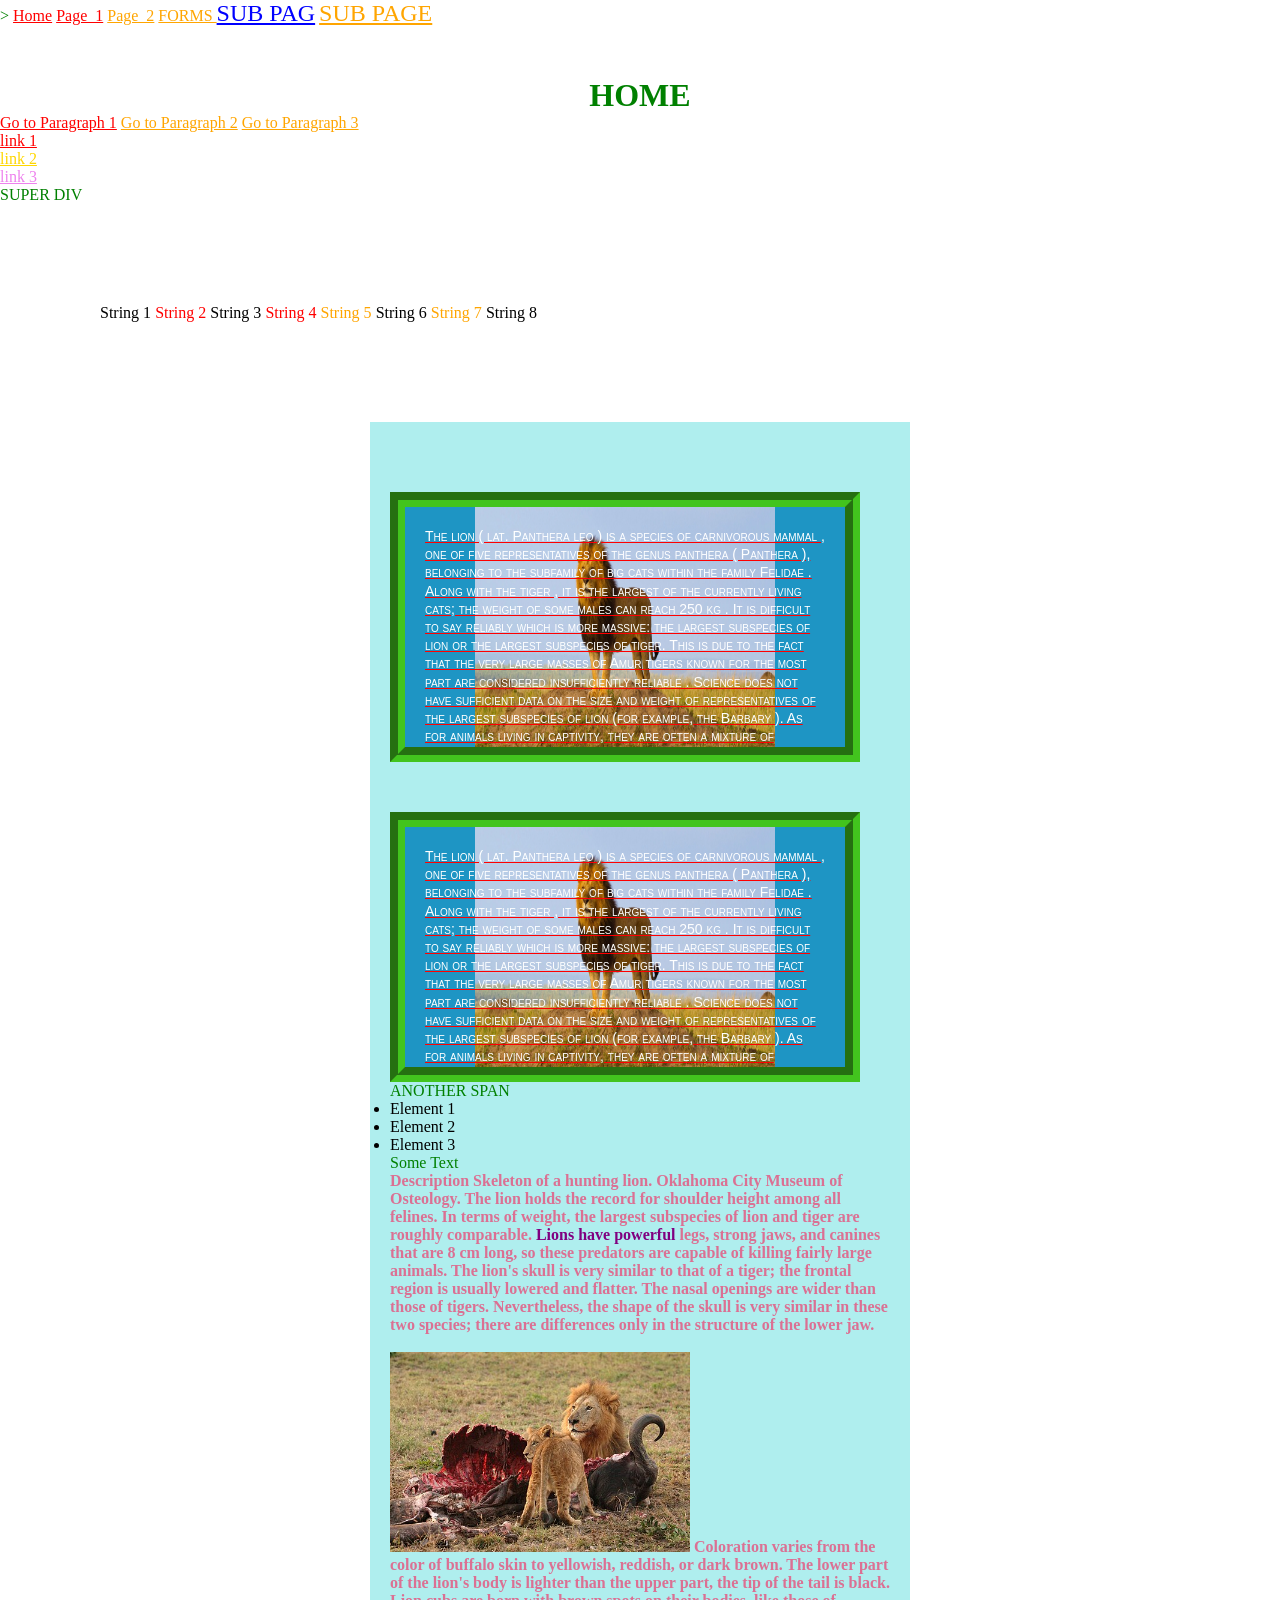
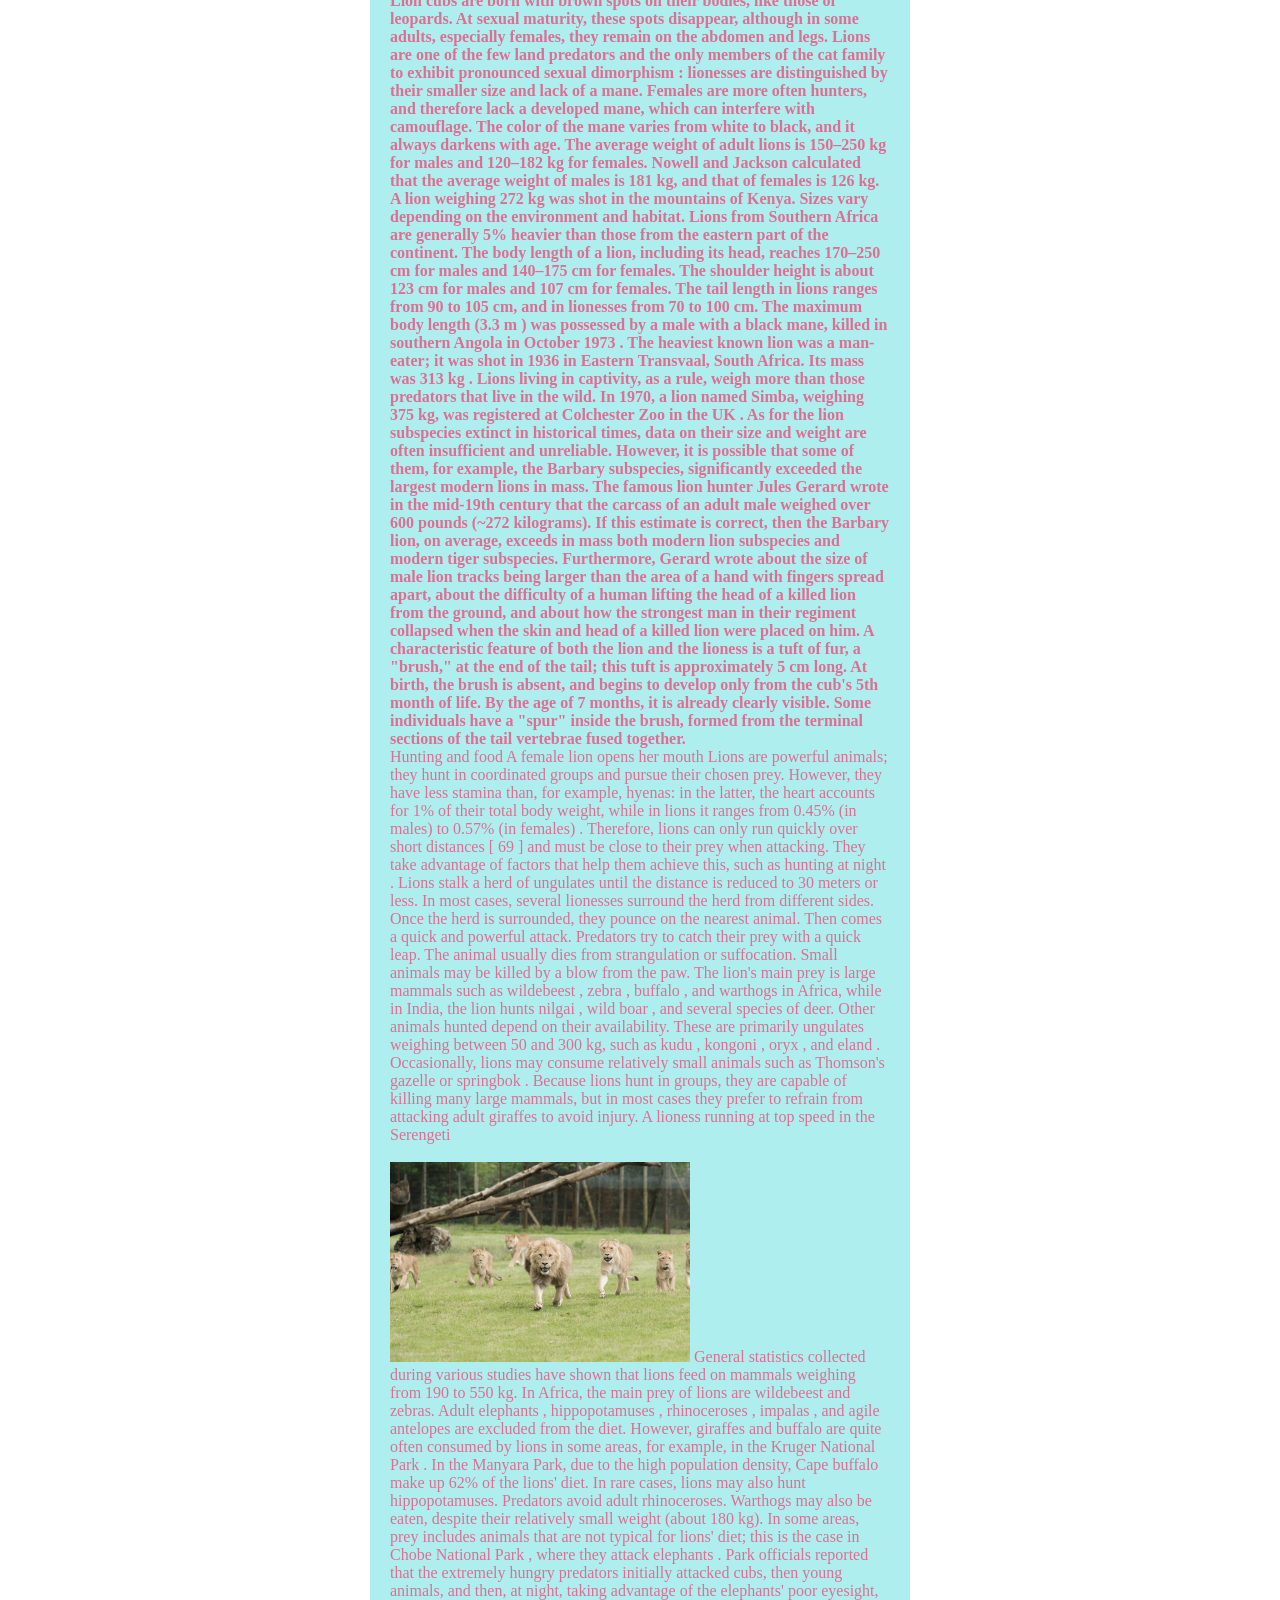
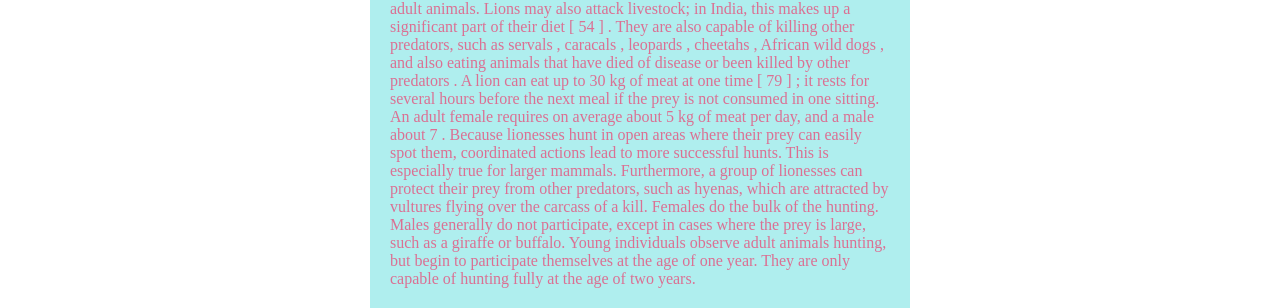
==== index.html @ d7620ac1 "Init commit" ====
<!DOCTYPE html>
<html lang="en">

<head>
    <meta charset="UTF-8">
    <meta name="viewport" content="width=device-width, initial-scale=1.0">
    <title>Document</title>
    <link rel="stylesheet" href="./styles.css">>


</head>

<body>
    
<a href="./index.html" title="Home Page" class="left">Home</a> 
<a href="./pages/1.html" title="Page 1" class="left">Page_1</a> 
<a href="./pages/2.html" title="Page 2" class="right">Page_2</a>
<a href="./pages/forms.html" title="FORMS" class="right">FORMS </a>
<a href="./sub1/sub2/sub3/subpage.html" title="Sub Page">SUB PAG</a>
<a href="./sub1/sub2/sub3/subpage.html" title="Sub Page" target="_blank" class="right">SUB PAGE</a>
<h1 title="HOME TITLE">HOME</h1>

<a href="#par1" class="left">Go to Paragraph 1</a>
<a href="#par2" class="right">Go to Paragraph 2</a>
<a href="#par3"class="right">Go to Paragraph 3</a>

<div class="test-test">
    <a href="#">link 1</a>

     <div class="up-box">
         <a href="#">link 2</a>
     </div>

     <div class="bottom-box">
          <a href="#">link 3</a>
    </div>
</div> 

<div class="some-super-attr-here">SUPER DIV</div>

<div class="strings">
    <span class="string1">String 1</span>
    <span class="string1">String 2</span>
    <span>String 3</span> 
    <span class="string1">String 4</span> 
    <span class="string2">String 5</span> 
    <span >String 6</span>
    <span class="string2">String 7</span>
    <span >String 8</span>
</div> 
   
 

<div class="content"> 
<p id="par1" Class="par1 another super-text "> 
The lion  ( lat.  Panthera leo ) is a species of carnivorous mammal , one of five representatives of the genus panthera ( Panthera ), belonging to the subfamily of big cats within the family Felidae . 
Along with the tiger  , it is the largest of the currently living cats; the weight of some males can reach 250 kg  . 
It is difficult to say reliably which is more massive: the largest subspecies of lion or the largest subspecies of tiger. 
This is due to the fact that the very large masses of Amur tigers known for the most part are considered insufficiently reliable .
 Science does not have sufficient data on the size and weight of representatives of the largest subspecies of lion
(for example, the Barbary ). As for animals living in captivity, they are often a mixture of different subspecies.
 There is an opinion that lions in captivity are somewhat larger and heavier than tigers .
The worried lion
<br>
<br>
<img src="home-work-1/images-3/lion.jpeg-4.jpg" width="300" height="200" alt="lion.jpeg-4.jpg">



The historical range of the lion was significantly wider than its modern range: as early as the Early Middle Ages, lions were found throughout Africa , except for deserts and tropical forests. 
They could also be seen in the Middle East , Iran , and even in some places in southern Europe (for example, they inhabited part of what is now southern Russia , rising to approximately the 45th parallel north). 
In northern and northwestern India, the lion was a common predator. However, persecution by humans and habitat destruction have led to the lion surviving in Africa only south of the Sahara; its range has now been greatly reduced. 
In Asia, a small lion population exists in the Gir Forest National Park (in the Indian state of Gujarat ), which, according to mtDNA, belongs to the subspecies Panthera leo leo (haplogroup B), and not to Panthera leo persica .
Until the late Pleistocene , about 10,000 years ago, lions were the most widespread large mammals on Earth after humans  
. Their fossil remains have been found in much of Africa, across Eurasia from Western Europe to India , and in North America from the Yukon to Peru .
 The European cave lion , known from cave paintings , was apparently a subspecies of the modern lion.
The lion's appearance is very distinctive. It is one of the few predators with pronounced sexual dimorphism . 
Males are not only significantly larger than females, but also have a mane, which in some subspecies reaches a large height and covers the shoulders, part of the back, and chest. 
Lions are yellowish-gray in color, with varying shades; the mane is often the same color as the pelt, but can be dark, even black.
 Lion subspecies are determined largely by the color of their mane.
Aside from the mane, the animal's body fur is short, with only a tuft of long hair at the end of the tail.
Lions primarily inhabit grassy savannas , but may occasionally migrate to arboreal savannas or dry tropical forests .
 Unlike other cats, they do not live alone, but in special family groups called prides . A pride typically consists of related females, offspring, and several adult males. 
 Females hunt together, typically targeting large ungulates. Lions do not specifically hunt humans, but cannibalism is very common.
  Lions are apex predators , meaning they occupy a high position in the food chain and are preyed upon only by parasites .
In the wild, lions live from ten to fourteen years; in captivity, they can live for over twenty years. 
Males, as a rule, rarely live more than ten years. This is because fights with other lions significantly reduce their lifespan.
</p>


<p id="par1" Class="par1"  > 
The lion  ( lat.  Panthera leo ) is a species of carnivorous mammal , one of five representatives of the genus panthera ( Panthera ), belonging to the subfamily of big cats within the family Felidae . 
Along with the tiger  , it is the largest of the currently living cats; the weight of some males can reach 250 kg  . 
It is difficult to say reliably which is more massive: the largest subspecies of lion or the largest subspecies of tiger. 
This is due to the fact that the very large masses of Amur tigers known for the most part are considered insufficiently reliable .
 Science does not have sufficient data on the size and weight of representatives of the largest subspecies of lion
(for example, the Barbary ). As for animals living in captivity, they are often a mixture of different subspecies.
 There is an opinion that lions in captivity are somewhat larger and heavier than tigers .
The worried lion
<br>
<br>
<img src="home-work-1/images-3/lion.jpeg-4.jpg" width="300" height="200" alt="lion.jpeg-4.jpg">



The historical range of the lion was significantly wider than its modern range: as early as the Early Middle Ages, lions were found throughout Africa , except for deserts and tropical forests. 
They could also be seen in the Middle East , Iran , and even in some places in southern Europe (for example, they inhabited part of what is now southern Russia , rising to approximately the 45th parallel north). 
In northern and northwestern India, the lion was a common predator. However, persecution by humans and habitat destruction have led to the lion surviving in Africa only south of the Sahara; its range has now been greatly reduced. 
In Asia, a small lion population exists in the Gir Forest National Park (in the Indian state of Gujarat ), which, according to mtDNA, belongs to the subspecies Panthera leo leo (haplogroup B), and not to Panthera leo persica .
Until the late Pleistocene , about 10,000 years ago, lions were the most widespread large mammals on Earth after humans  
. Their fossil remains have been found in much of Africa, across Eurasia from Western Europe to India , and in North America from the Yukon to Peru .
 The European cave lion , known from cave paintings , was apparently a subspecies of the modern lion.
The lion's appearance is very distinctive. It is one of the few predators with pronounced sexual dimorphism . 
Males are not only significantly larger than females, but also have a mane, which in some subspecies reaches a large height and covers the shoulders, part of the back, and chest. 
Lions are yellowish-gray in color, with varying shades; the mane is often the same color as the pelt, but can be dark, even black.
 Lion subspecies are determined largely by the color of their mane.
Aside from the mane, the animal's body fur is short, with only a tuft of long hair at the end of the tail.
Lions primarily inhabit grassy savannas , but may occasionally migrate to arboreal savannas or dry tropical forests .
 Unlike other cats, they do not live alone, but in special family groups called prides . A pride typically consists of related females, offspring, and several adult males. 
 Females hunt together, typically targeting large ungulates. Lions do not specifically hunt humans, but cannibalism is very common.
  Lions are apex predators , meaning they occupy a high position in the food chain and are preyed upon only by parasites .
In the wild, lions live from ten to fourteen years; in captivity, they can live for over twenty years. 
Males, as a rule, rarely live more than ten years. This is because fights with other lions significantly reduce their lifespan.
</p>
<div class="clear"></div>

<div class="test-box">

</div> 


<span>
  ANOTHER SPAN
</span>

<ul>
   <li>Element 1</li>
   <li>Element 2</li>
   <li>Element 3</li>
   

</ul>
 <spam>Some Text</spam>
<p id="par2">
Description
Skeleton of a hunting lion. Oklahoma City Museum of Osteology.
The lion holds the record for shoulder height among all felines. 
In terms of weight, the largest subspecies of lion and tiger are roughly comparable. 
    <span>Lions have powerful</span> legs, strong jaws, and canines that are 8 cm long, so these predators are capable of killing fairly large animals.
The lion's skull is very similar to that of a tiger; the frontal region is usually lowered and flatter.
 The nasal openings are wider than those of tigers. 
Nevertheless, the shape of the skull is very similar in these two species; there are differences only in the structure of the lower jaw. 
<br>
<br>
<img src="home-work-1/images-3/lion.jpeg-5.jpg" width="300" height="200" alt="lion.jpeg-5.jpg">
Coloration varies from the color of buffalo skin to yellowish, reddish, or dark brown. 
The lower part of the lion's body is lighter than the upper part, the tip of the tail is black. 
Lion cubs are born with brown spots on their bodies, like those of leopards.
 At sexual maturity, these spots disappear, although in some adults, especially females, they remain on the abdomen and legs.
Lions are one of the few land predators and the only members of the cat family to exhibit pronounced sexual dimorphism : 
lionesses are distinguished by their smaller size and lack of a mane. Females are more often hunters, and therefore lack a developed mane, which can interfere with camouflage. 
The color of the mane varies from white to black, and it always darkens with age.
The average weight of adult lions is 150–250 kg for males and 120–182 kg for females. 
Nowell and Jackson calculated that the average weight of males is 181 kg, and that of females is 126 kg.
 A lion weighing 272 kg was shot in the mountains of Kenya. 
Sizes vary depending on the environment and habitat. 
Lions from Southern Africa are generally 5% heavier than those from the eastern part of the continent.
The body length of a lion, including its head, reaches 170–250 cm for males and 140–175 cm for females. 
The shoulder height is about 123 cm for males and 107 cm for females. The tail length in lions ranges from 90 to 105 cm, and in lionesses from 70 to 100 cm. 
The maximum body length (3.3 m  ) was possessed by a male with a black mane, killed in southern Angola in October 1973 . 
The heaviest known lion was a man-eater; it was shot in 1936 in Eastern Transvaal, South Africa. Its mass was 313 kg . 
Lions living in captivity, as a rule, weigh more than those predators that live in the wild. In 1970, a lion named Simba, weighing 375 kg, was registered at Colchester Zoo in the UK . 
As for the lion subspecies extinct in historical times, data on their size and weight are often insufficient and unreliable. 
However, it is possible that some of them, for example, the Barbary subspecies, significantly exceeded the largest modern lions in mass. 
The famous lion hunter Jules Gerard wrote in the mid-19th century that the carcass of an adult male weighed over 600 pounds (~272 kilograms). 
If this estimate is correct, then the Barbary lion, on average, exceeds in mass both modern lion subspecies and modern tiger subspecies. Furthermore, Gerard wrote about the size of male lion tracks being larger than the area of ​​a hand with fingers spread apart, about the difficulty of a human lifting the head of a killed lion from the ground, and about how the strongest man in their regiment collapsed when the skin and head of a killed lion were placed on him. 
A characteristic feature of both the lion and the lioness is a tuft of fur, a "brush," at the end of the tail; this tuft is approximately 5 cm long. At birth, the brush is absent, and begins to develop only from the cub's 5th month of life.
 By the age of 7 months, it is already clearly visible.
  Some individuals have a "spur" inside the brush, formed from the terminal sections of the tail vertebrae fused together.
</p>

<p id="par3">
  Hunting and food
A female lion opens her mouth
Lions are powerful animals; they hunt in coordinated groups and pursue their chosen prey. 
However, they have less stamina than, for example, hyenas: in the latter, the heart accounts for 1% of their total body weight, while in lions it ranges from 0.45% (in males) to 0.57% (in females) . 
Therefore, lions can only run quickly over short distances [ 69 ] and must be close to their prey when attacking. They take advantage of factors that help them achieve this, such as hunting at night .
 Lions stalk a herd of ungulates until the distance is reduced to 30 meters or less. In most cases, several lionesses surround the herd from different sides. Once the herd is surrounded, they pounce on the nearest animal.
  Then comes a quick and powerful attack. Predators try to catch their prey with a quick leap. The animal usually dies from strangulation or suffocation. 
  Small animals may be killed by a blow from the paw.
The lion's main prey is large mammals such as wildebeest , zebra , buffalo , and warthogs in Africa, while in India, the lion hunts nilgai , wild boar , and several species of deer.
 Other animals hunted depend on their availability. These are primarily ungulates weighing between 50 and 300 kg, such as kudu , kongoni , oryx , and eland . 
 Occasionally, lions may consume relatively small animals such as Thomson's gazelle or springbok . Because lions hunt in groups, they are capable of killing many large mammals, but in most cases they prefer to refrain from attacking adult giraffes to avoid injury.
A lioness running at top speed in the Serengeti
<br>
<br>
<img src="home-work-1/images-3/lion.jpeg-3.png" width="300" height="200" alt="lion.jpeg-3.png">
General statistics collected during various studies have shown that lions feed on mammals weighing from 190 to 550 kg. In Africa, the main prey of lions are wildebeest and zebras. 
Adult elephants , hippopotamuses , rhinoceroses , impalas , and agile antelopes are excluded from the diet. However, giraffes and buffalo are quite often consumed by lions in some areas, for example, in the Kruger National Park . 
In the Manyara Park, due to the high population density, Cape buffalo  make up 62% of the lions' diet. 
In rare cases, lions may also hunt hippopotamuses. Predators avoid adult rhinoceroses. Warthogs may also be eaten, despite their relatively small weight (about 180 kg). 
In some areas, prey includes animals that are not typical for lions' diet; this is the case in Chobe National Park , where they attack elephants . 
Park officials reported that the extremely hungry predators initially attacked cubs, then young animals, and then, at night, taking advantage of the elephants' poor eyesight, adult animals.
 Lions may also attack livestock; in India, this makes up a significant part of their diet [ 54 ] . They are also capable of killing other predators, such as servals , caracals , leopards , cheetahs , African wild dogs , and also eating animals that have died of disease or been killed by other predators . 
 A lion can eat up to 30 kg of meat at one time [ 79 ] ; it rests for several hours before the next meal if the prey is not consumed in one sitting. An adult female requires on average about 5 kg of meat per day, and a male about 7 .
Because lionesses hunt in open areas where their prey can easily spot them, coordinated actions lead to more successful hunts. This is especially true for larger mammals. 
Furthermore, a group of lionesses can protect their prey from other predators, such as hyenas, which are attracted by vultures flying over the carcass of a kill.
 Females do the bulk of the hunting. Males generally do not participate, except in cases where the prey is large, such as a giraffe or buffalo.
Young individuals observe adult animals hunting, but begin to participate themselves at the age of one year.
They are only capable of hunting fully at the age of two years.
</p>
</div>

</body>

</html>
---- styles.css ----
/*Загальный селектор*/

*{
    color:green;
}

/* Cелектор по тегу */
 a {
    color:blue
}

p{
    color: palevioletred;
}

/* Селектор по id */
#par2{
  font-weight: bold; 
 
}  
  
#par1{
    font-size: 14px;

  } 
  
  /* Селектор по класу */
  .left {
    color: red; 
  }

  .right {
    color: orange;  
  }

  /*Селектор по атрибуту*/

  [title="Sub Page"]{
    font-size: 24px;
  }

 .par1 {
    width: 400px;
    height: 200px;
    float: left;
    margin-right: 25px;
    margin-top: 50px;
    text-decoration: underline red;



    background-color: #1e95c4;
    background-image:url('././home-work-1/images-1/lion.jpeg-1.jpg');
    background-size: 300px 300px;
    background-repeat:no-repeat;
    background-position:center center;
    color: #fff;
   overflow: hidden;

    height: 400 px;
    width: 400px;
     

   border-width: 15px;
   border-style:groove;   
   border-color: #42c41e;
   font-size: 24px;
   padding: 20px;   
   line-height: 1.3;
   font-variant:small-caps;
   font-weight:400;
   font-family:Arial, Helvetica, sans-serif;

 } 

 .clear{
    clear:both;
 }

 ul {
    color: black;
     
  
    
 }   

 li {
    color: black;
 }
     
 .content{
    background: paleturquoise ;
    width: 500px;
    margin: auto;
    padding: 20px;
 }

 .input{ 
    width: 200px;
    height: 30px;
    margin-top: 20px;
    border-radius: 5px;
    border: 1px solid #ccc;
    padding: 5px;
    font-size: 16px;
 }
  
 span {
    color: green;
 }
 
 #par2 span{
    color:purple;
 }

 html body.test-box #par2{
    color: purple;
 }

 .test-test > a {
     color: red;
 
 }

 .test-test div > a {
     color: gold;
 
 }

 
 .test-test .bottom-box > a {
     color: violet;
 
 }

 .strings {
    margin: 100px;
 }

 .strings span{
    color: black;
 }

.string1 ~ .string1  {
     color: red;
   
}

.string1 ~ .string2 {
    color: orange;
}



* {
    padding: 0;
    margin: 0;
}

h1{
    text-align: center;
    margin-top: 50px;
}

/*.some-super-attr-here {*/
/*[class="some-super-attr-here"] { */
/* [class^="some-"] {*/
/*[class$="some-"] { 
[class*="some-"] {
   background-color: fuchsia;
   width:200px;
   height: 200px;
   margin: 40px;
} */

p {}
#par1 {}
.par1 {}
.another {}
.super-text {}
[data-tag="paragraph"] {}

p#par1.par1 {}
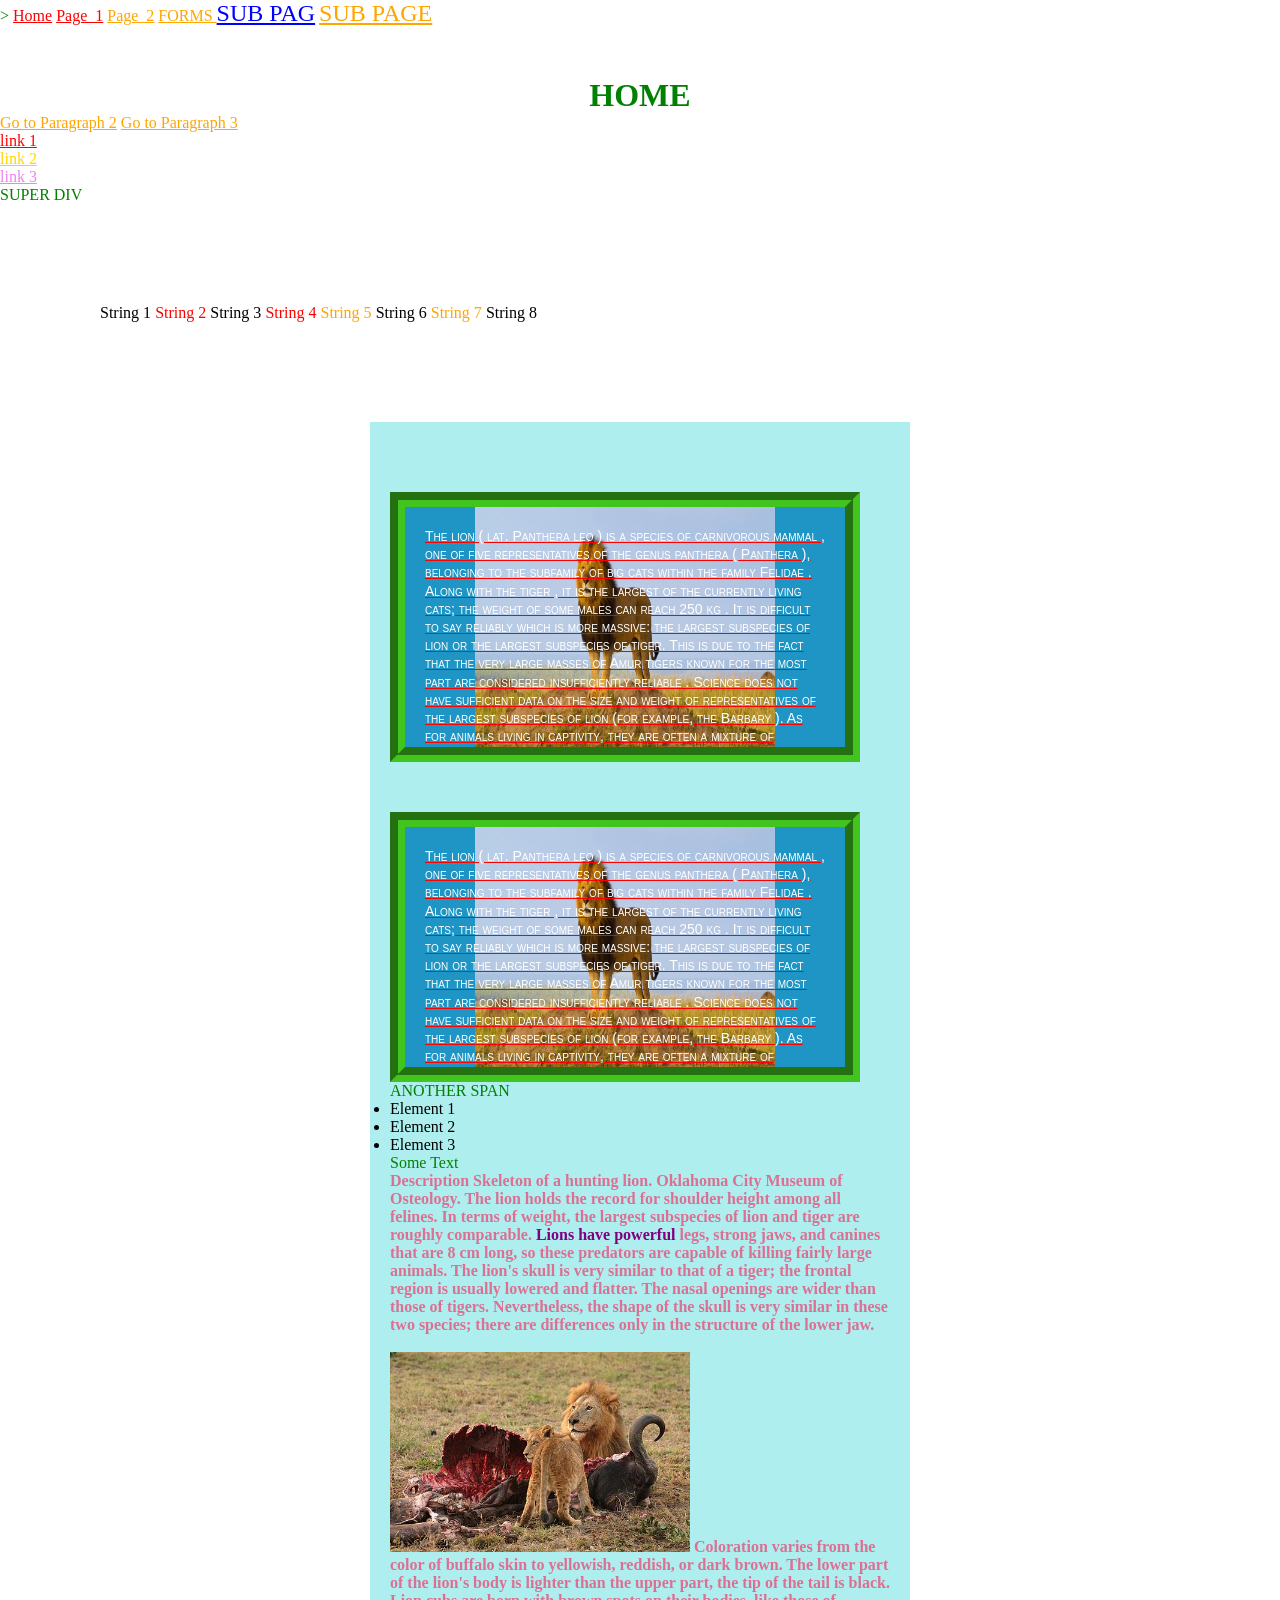
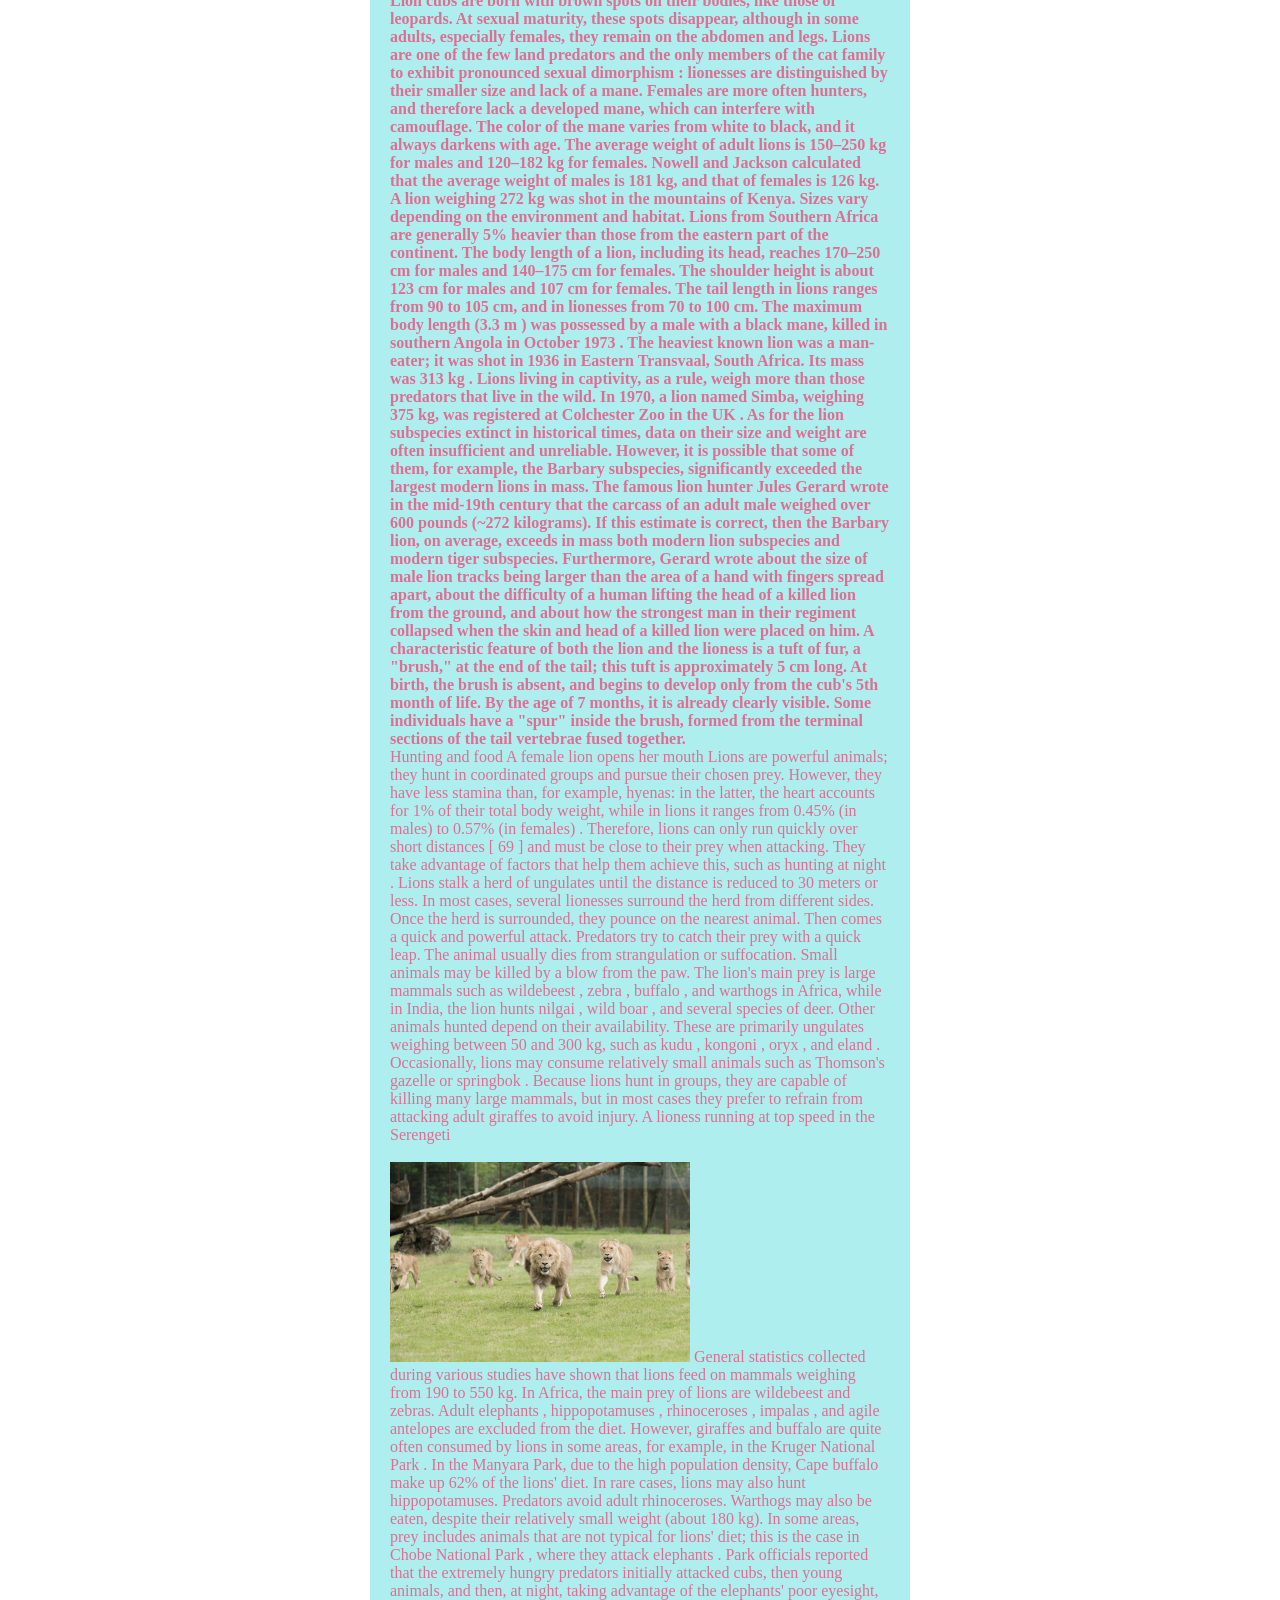
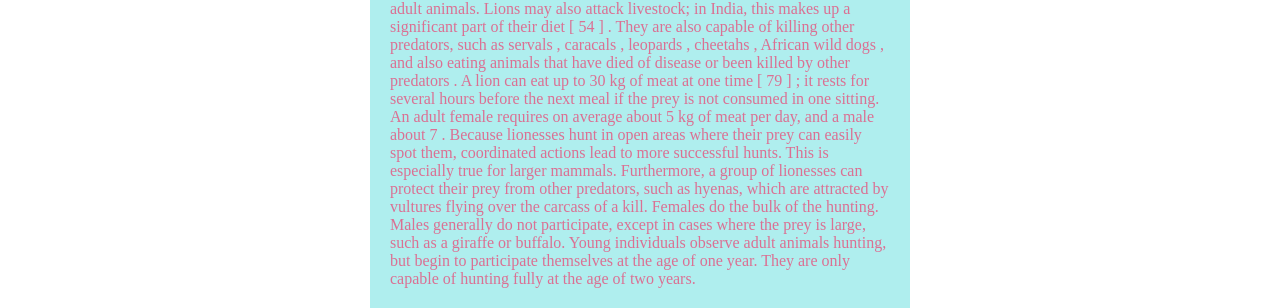
==== commit a4b42644: "New changes again" ====
--- a/index.html
+++ b/index.html
@@ -20,7 +20,7 @@
 <a href="./sub1/sub2/sub3/subpage.html" title="Sub Page" target="_blank" class="right">SUB PAGE</a>
 <h1 title="HOME TITLE">HOME</h1>
 
-<a href="#par1" class="left">Go to Paragraph 1</a>
+
 <a href="#par2" class="right">Go to Paragraph 2</a>
 <a href="#par3"class="right">Go to Paragraph 3</a>
 
--- a/styles.css
+++ b/styles.css
@@ -174,6 +174,7 @@
    margin: 40px;
 } */
 
+/*
 p {}
 #par1 {}
 .par1 {}
@@ -182,3 +183,4 @@
 [data-tag="paragraph"] {}
 
 p#par1.par1 {}
+*/
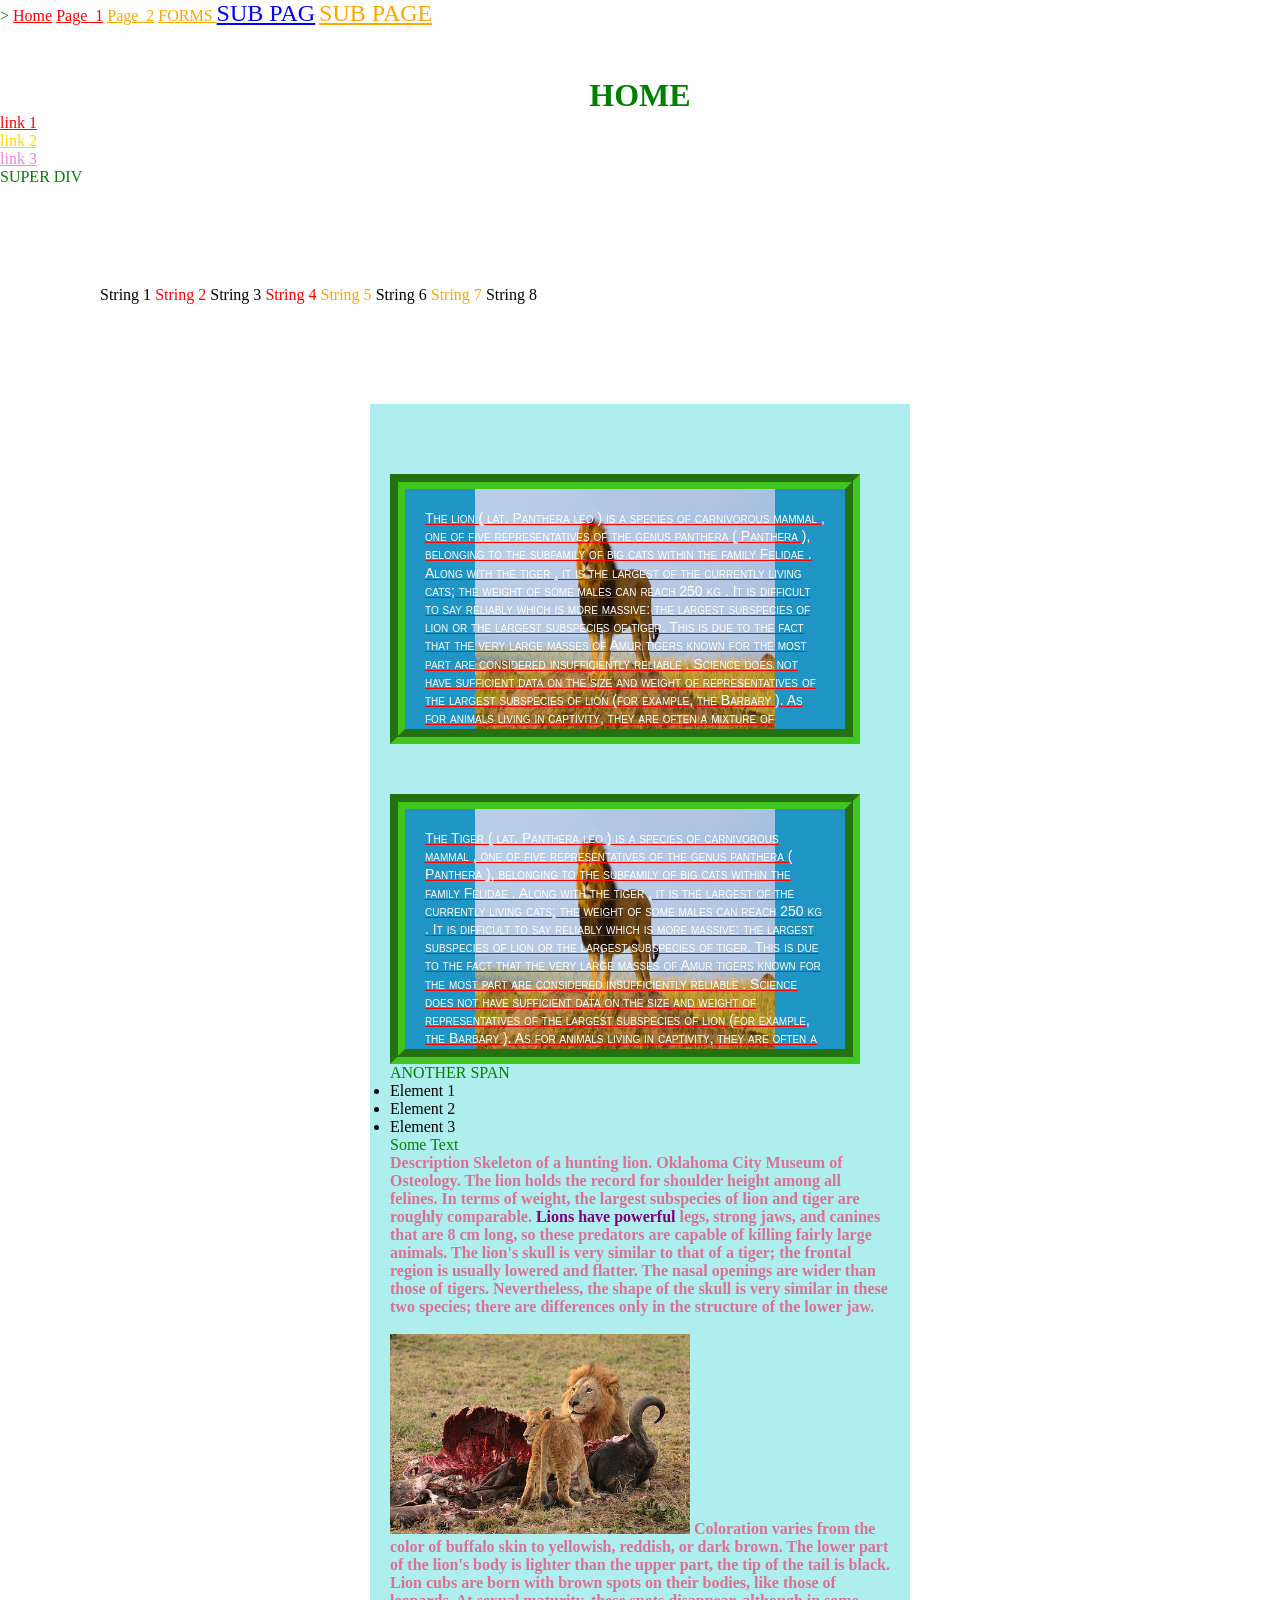
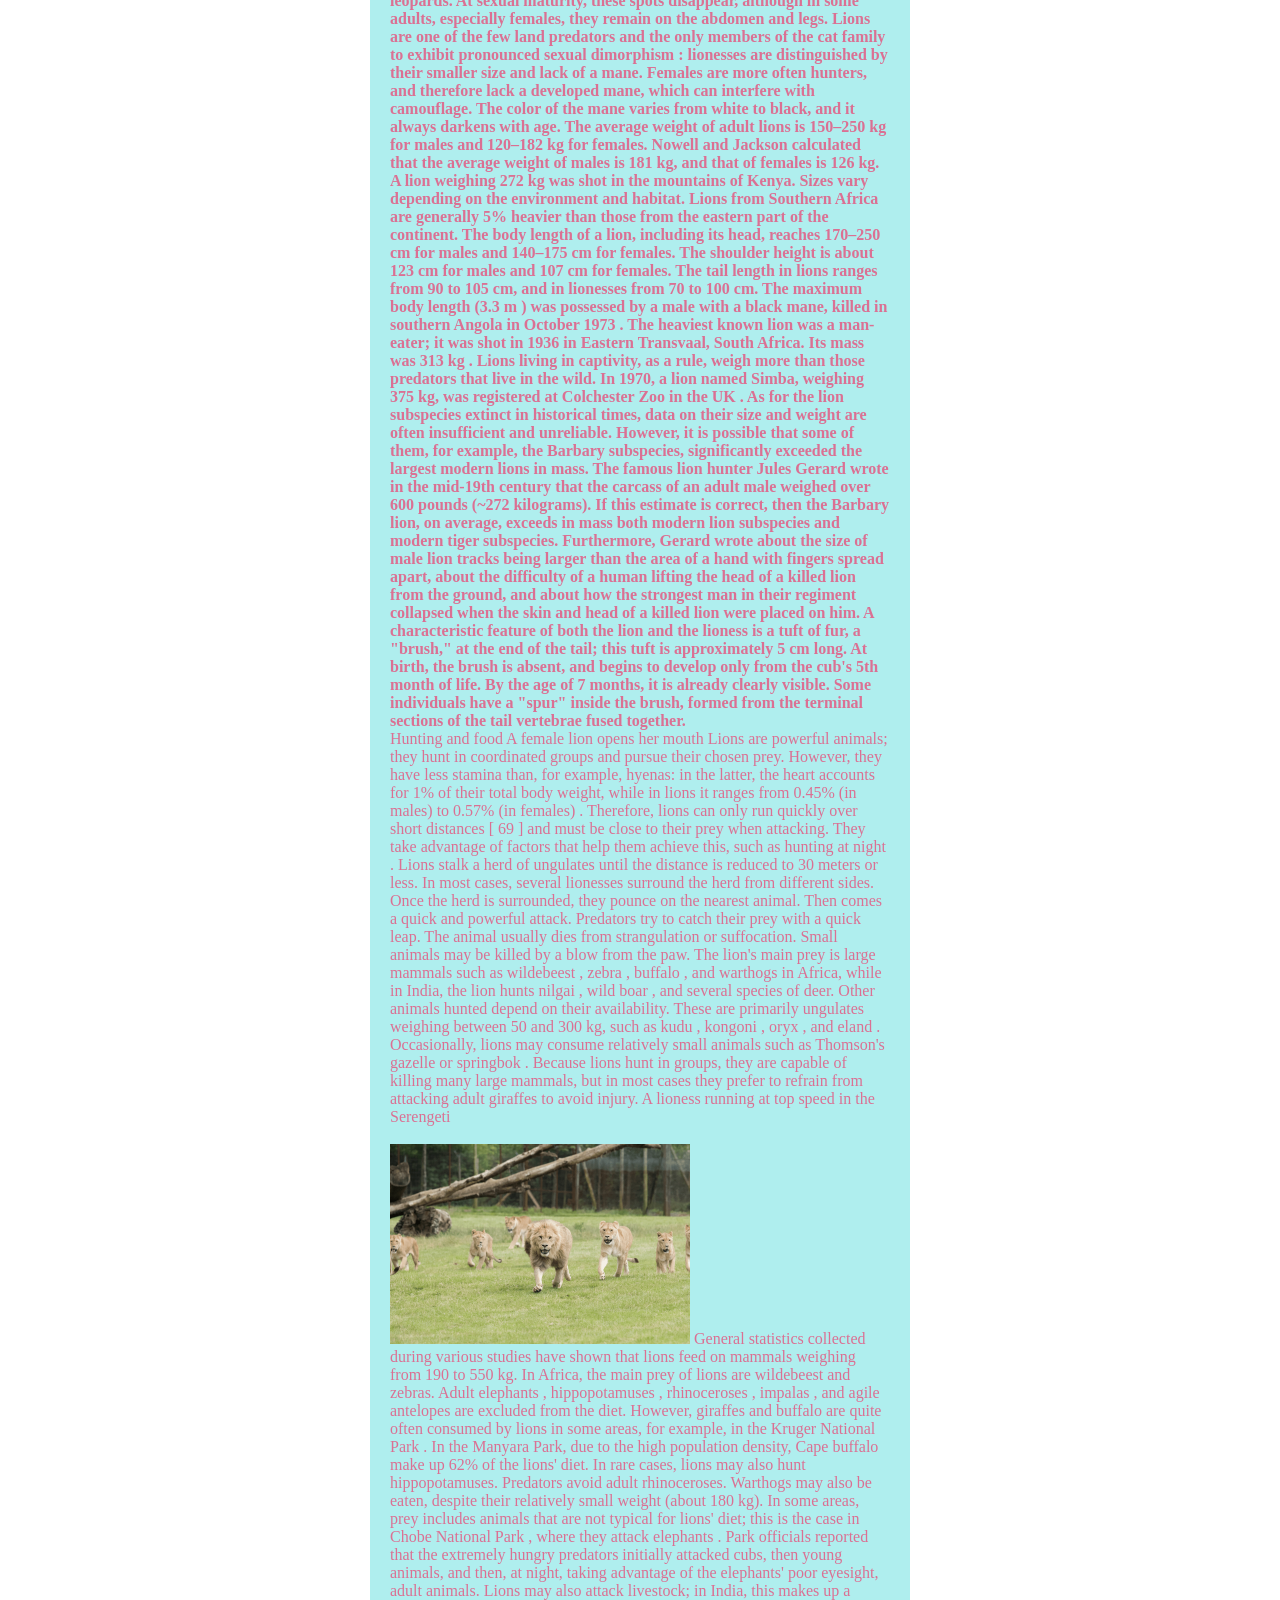
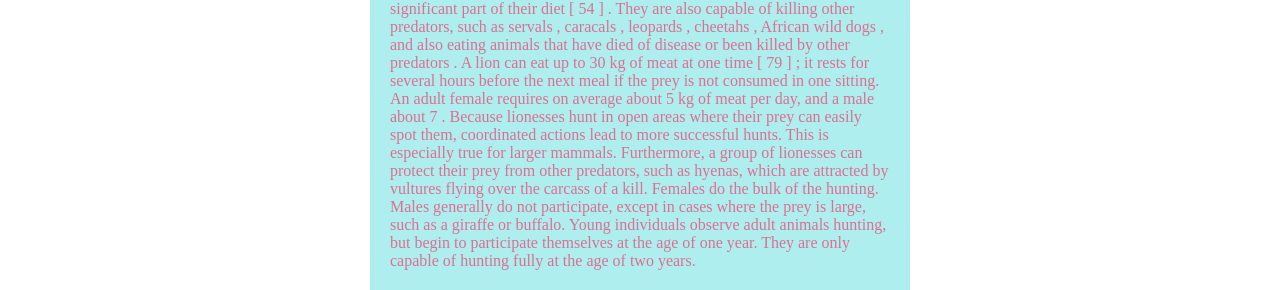
==== commit c0906633: "My New Changes" ====
--- a/index.html
+++ b/index.html
@@ -21,8 +21,7 @@
 <h1 title="HOME TITLE">HOME</h1>
 
 
-<a href="#par2" class="right">Go to Paragraph 2</a>
-<a href="#par3"class="right">Go to Paragraph 3</a>
+
 
 <div class="test-test">
     <a href="#">link 1</a>
@@ -89,7 +88,7 @@
 
 
 <p id="par1" Class="par1"  > 
-The lion  ( lat.  Panthera leo ) is a species of carnivorous mammal , one of five representatives of the genus panthera ( Panthera ), belonging to the subfamily of big cats within the family Felidae . 
+The Tiger ( lat.  Panthera leo ) is a species of carnivorous mammal , one of five representatives of the genus panthera ( Panthera ), belonging to the subfamily of big cats within the family Felidae . 
 Along with the tiger  , it is the largest of the currently living cats; the weight of some males can reach 250 kg  . 
 It is difficult to say reliably which is more massive: the largest subspecies of lion or the largest subspecies of tiger. 
 This is due to the fact that the very large masses of Amur tigers known for the most part are considered insufficiently reliable .
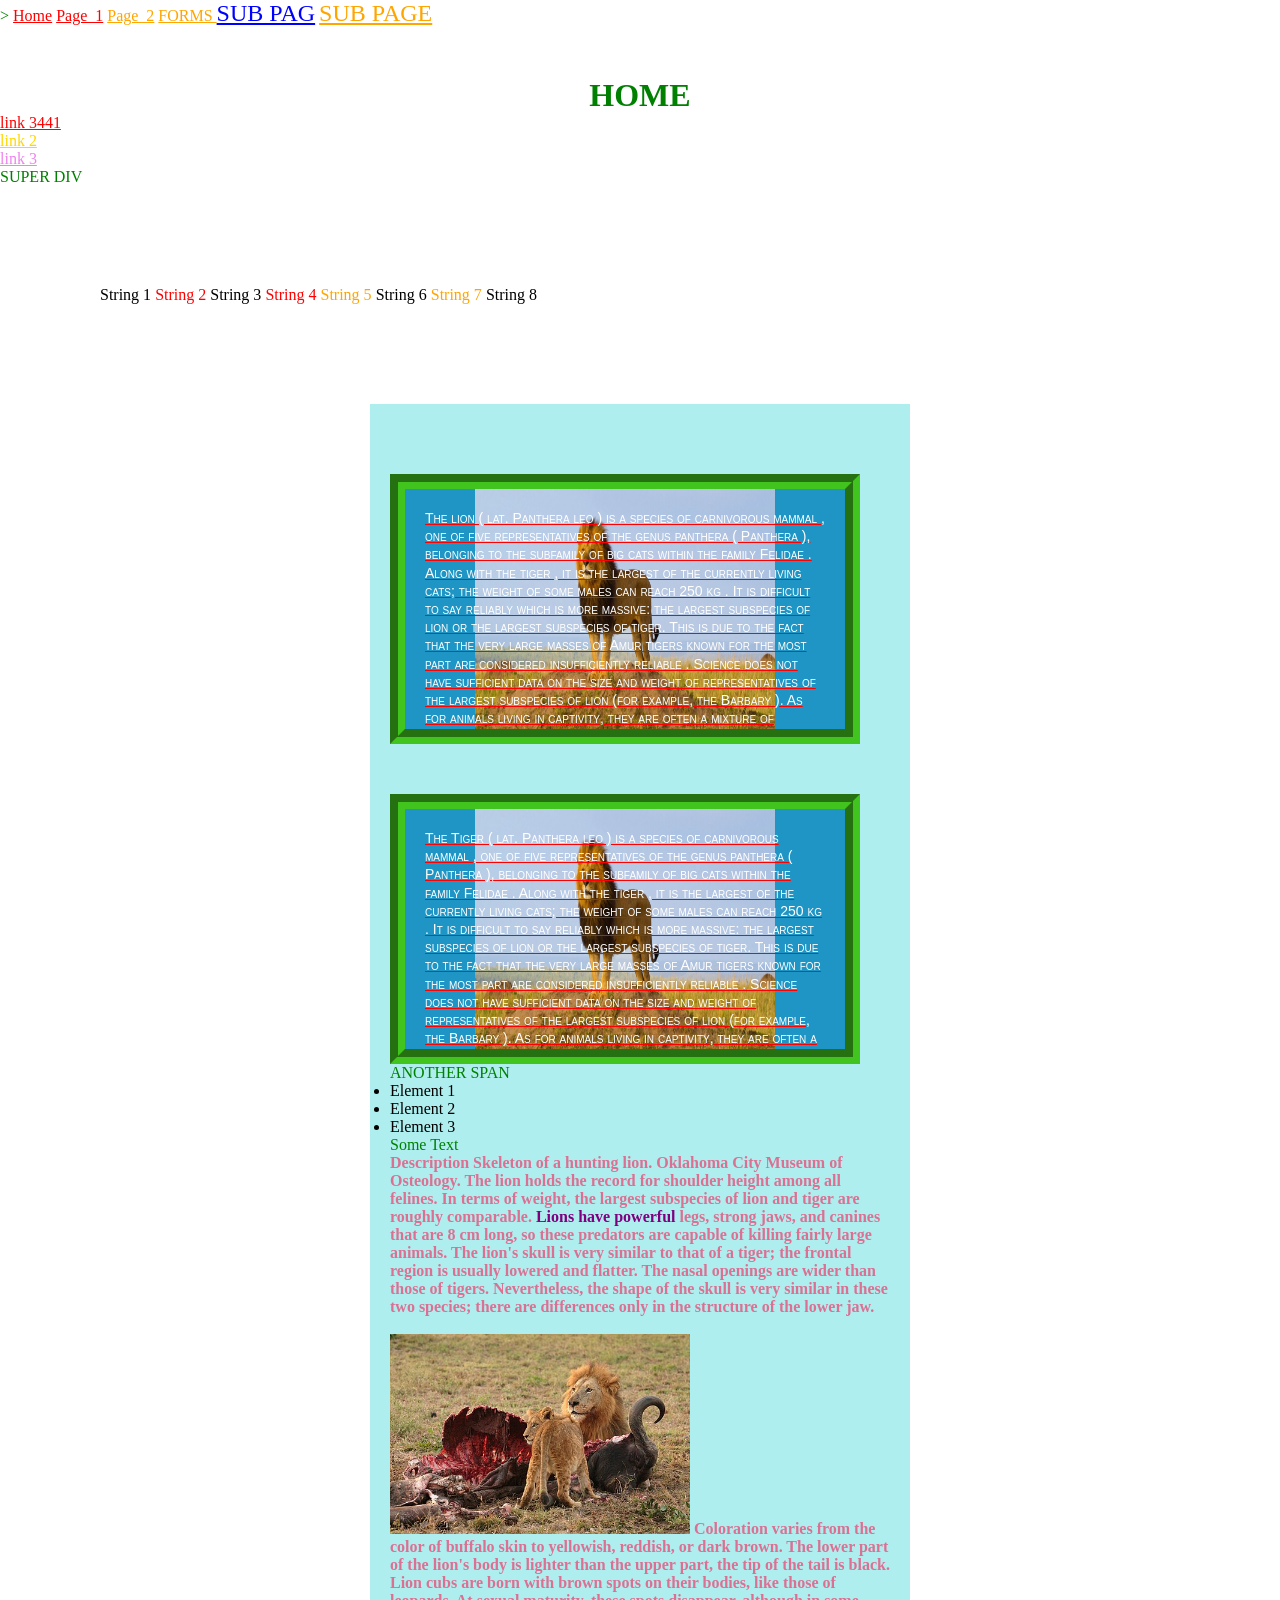
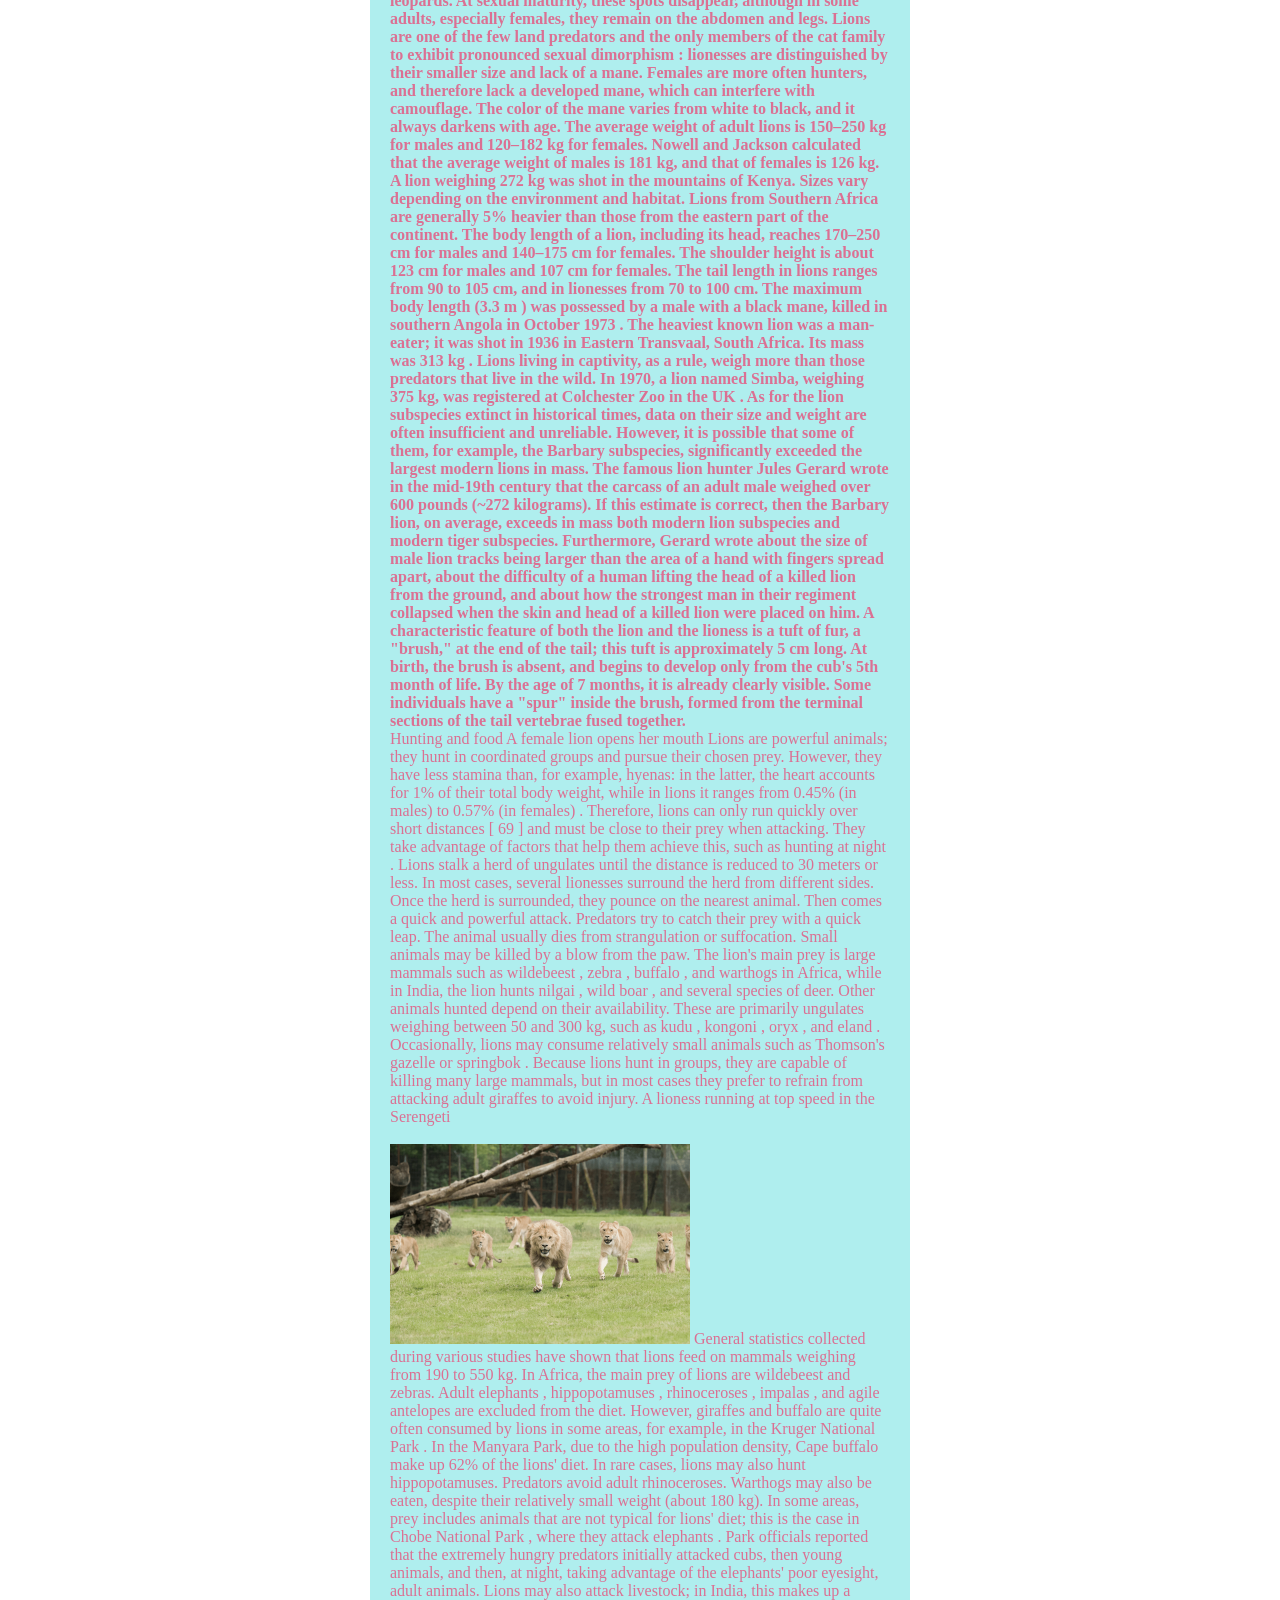
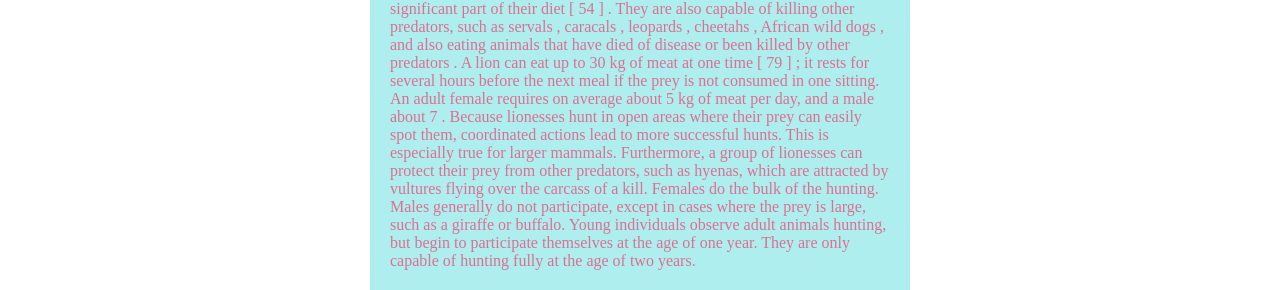
==== commit 59834004: "Multiple changes" ====
--- a/index.html
+++ b/index.html
@@ -24,7 +24,7 @@
 
 
 <div class="test-test">
-    <a href="#">link 1</a>
+    <a href="#">link 3441</a>
 
      <div class="up-box">
          <a href="#">link 2</a>
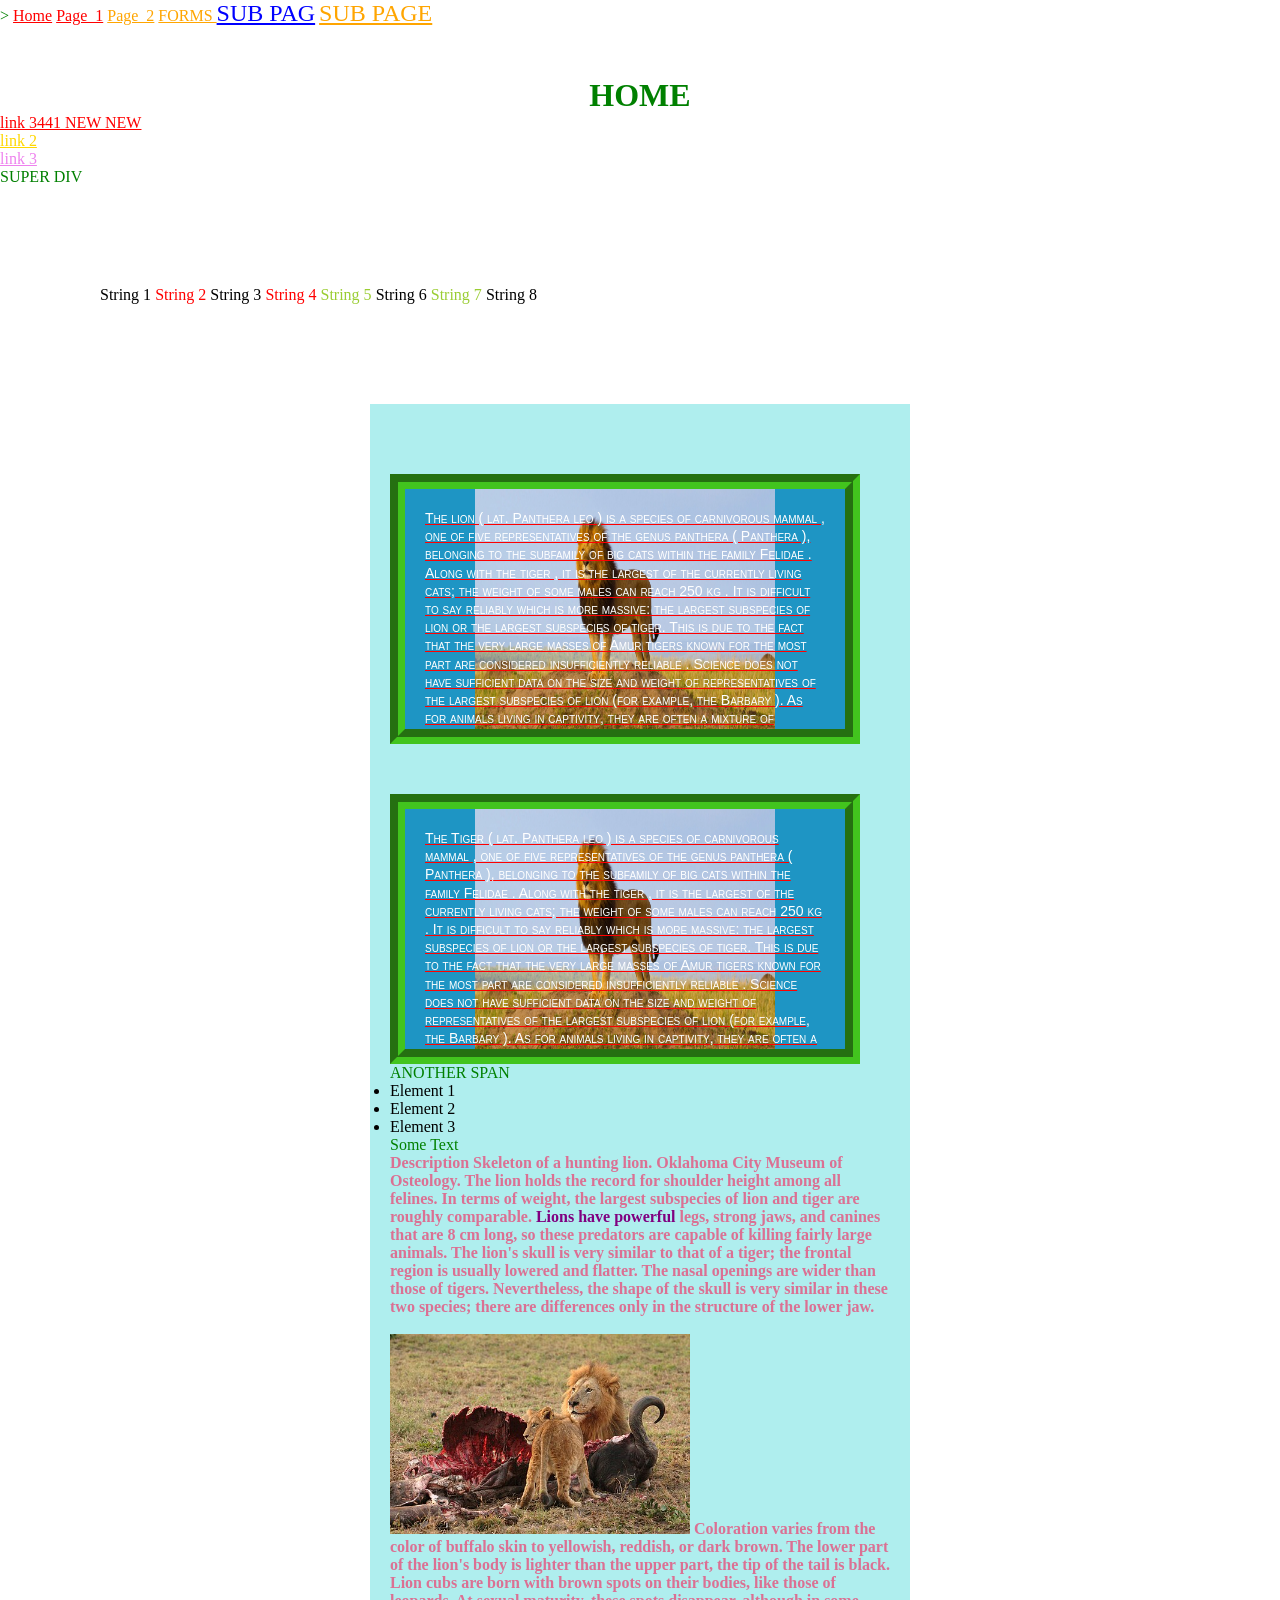
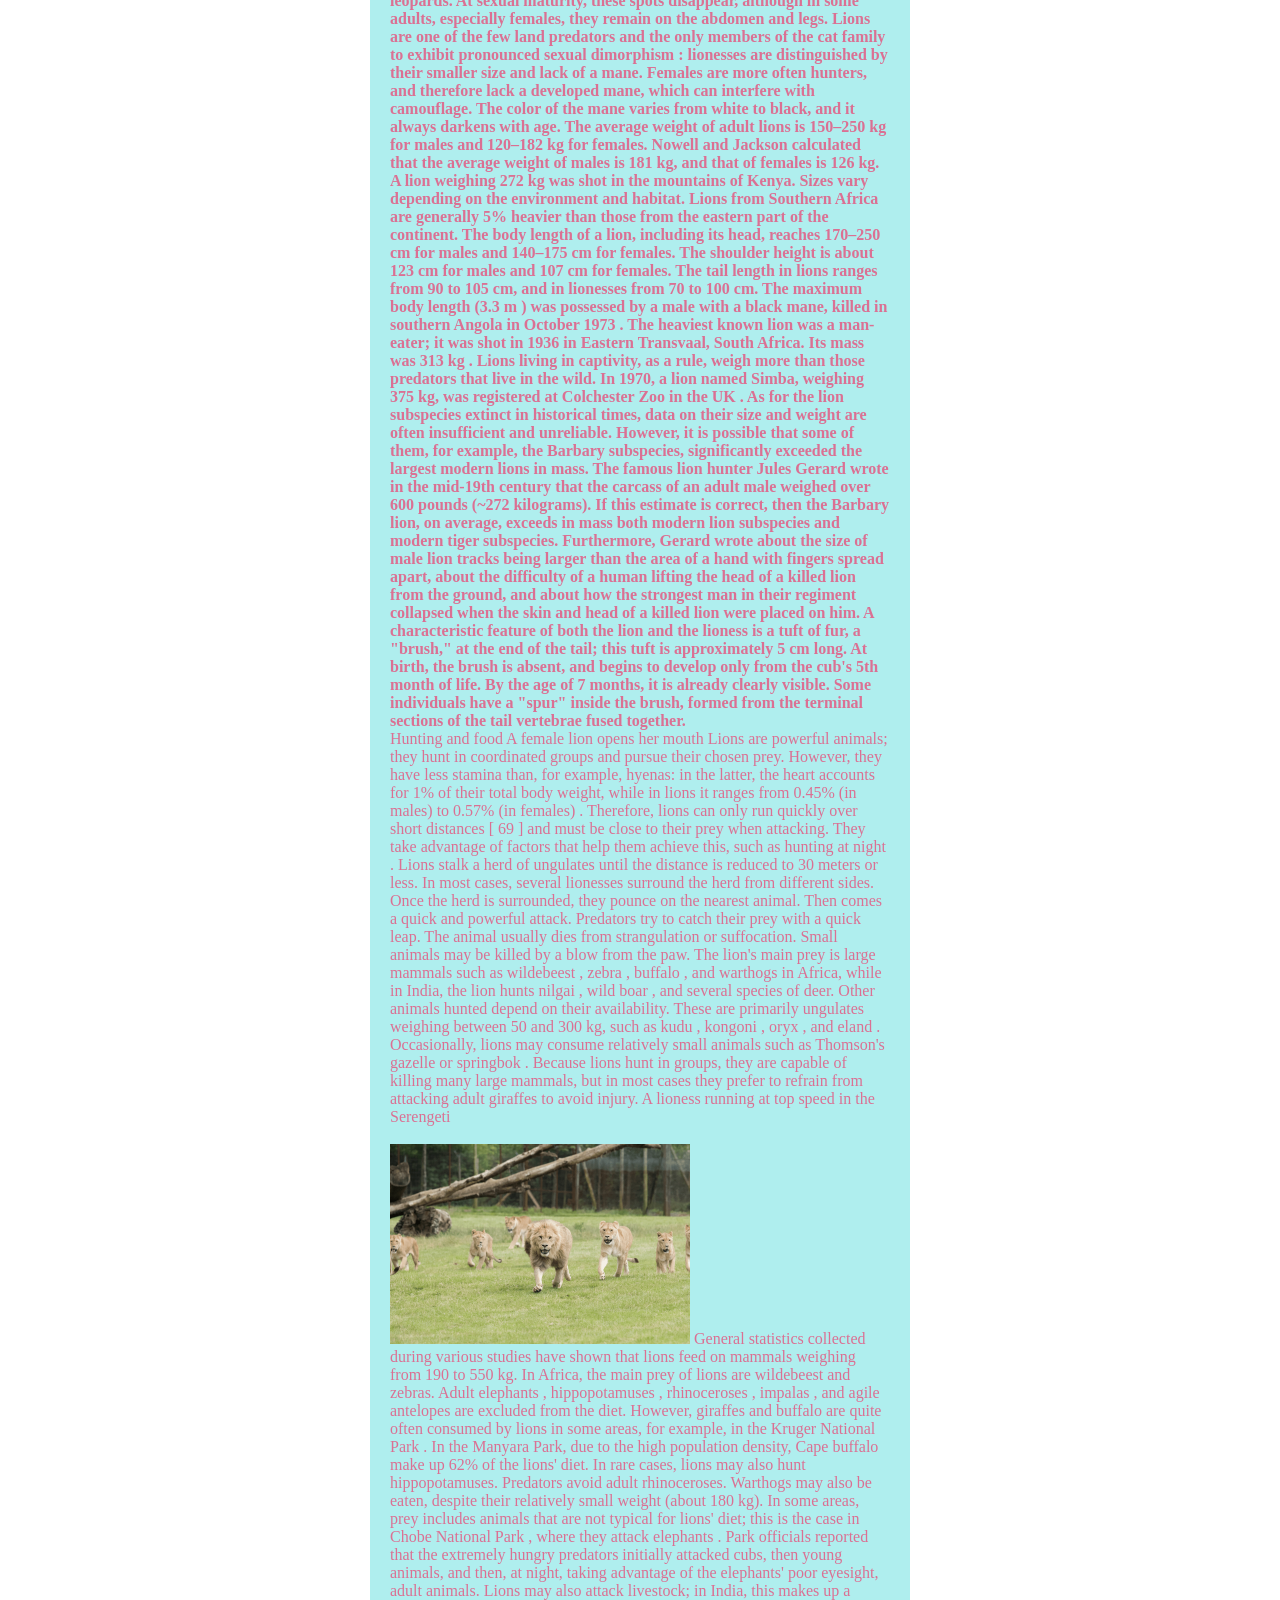
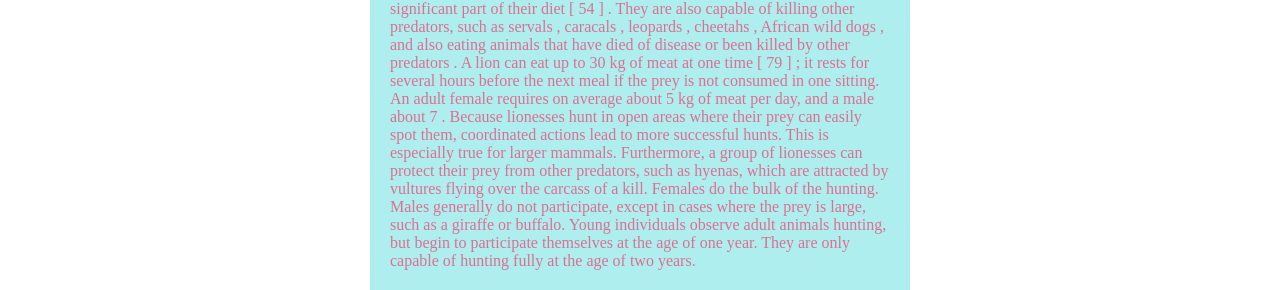
==== commit c906edbf: "new change" ====
--- a/index.html
+++ b/index.html
@@ -24,7 +24,7 @@
 
 
 <div class="test-test">
-    <a href="#">link 3441</a>
+    <a href="#">link 3441 NEW NEW</a>
 
      <div class="up-box">
          <a href="#">link 2</a>
--- a/styles.css
+++ b/styles.css
@@ -148,7 +148,7 @@
 }
 
 .string1 ~ .string2 {
-    color: orange;
+    color: yellowgreen;
 }
 
 
